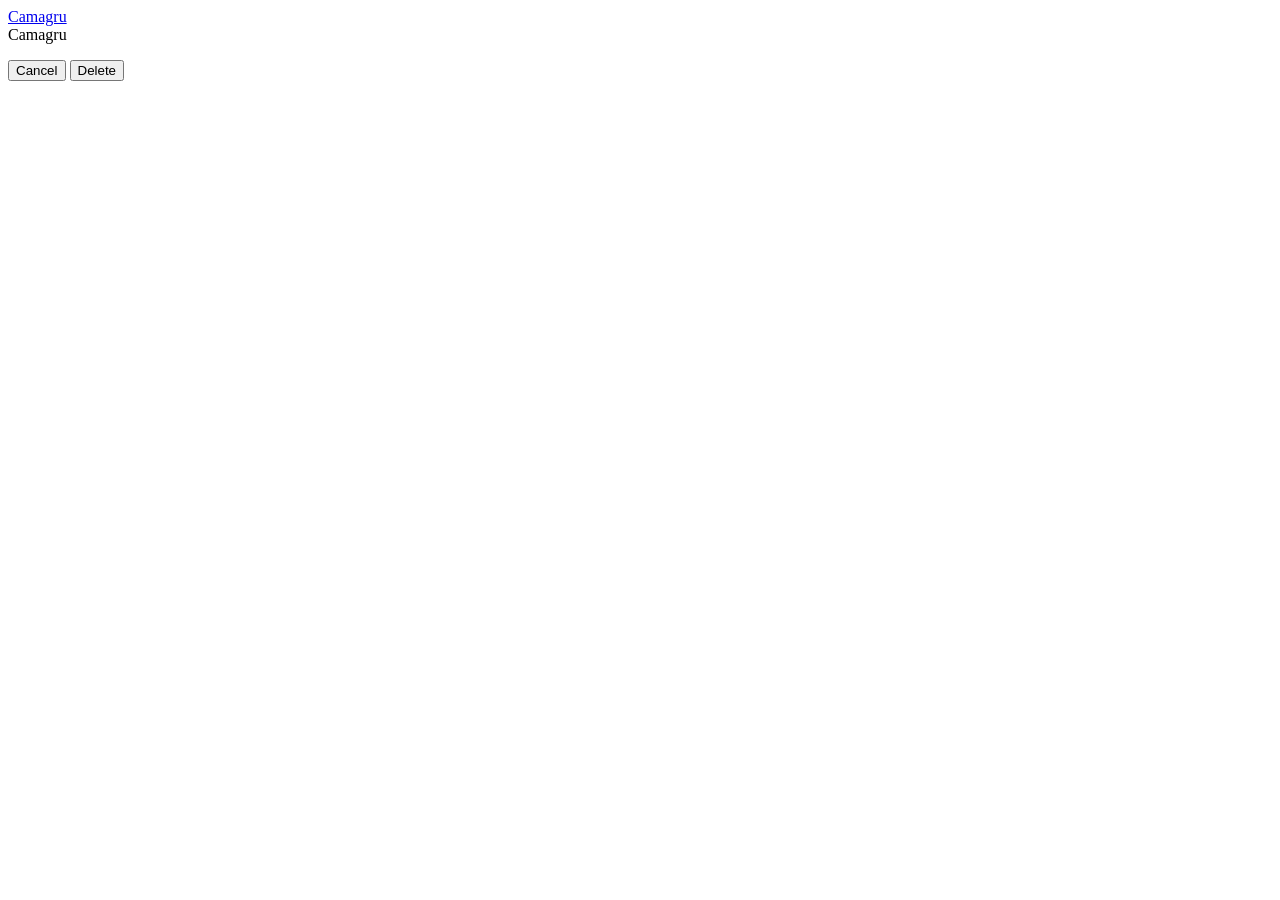
==== frontend/public/index.html @ ed5a0a44 "UI refresh like Instagram" ====
<!DOCTYPE html>
<html lang="en">

<head>
    <meta charset="UTF-8">
    <meta name="viewport" content="width=device-width, initial-scale=1.0">

    <title>Camagru</title>
    <link rel="preconnect" href="https://fonts.googleapis.com">
    <link rel="preconnect" href="https://fonts.gstatic.com" crossorigin>
    <link href="https://fonts.googleapis.com/css2?family=Caveat:wght@700&display=swap" rel="stylesheet">
    <link rel="stylesheet" href="/css/spectre.min.css">
    <link rel="stylesheet" href="/css/spectre-exp.min.css">
    <link rel="stylesheet" href="/css/spectre-icons.min.css">
    <link rel="stylesheet" href="/css/main.css">
</head>

<body>
    <aside class="sidebar">
        <a href="/list" onclick="navigate(event, 'list')" class="sidebar-brand" id="sidebar-brand">Camagru</a>
        <nav id="nav-links"></nav>
    </aside>
    <div class="app-main">
        <main id="content"></main>
        <footer class="footer">
            <span>Camagru</span>
        </footer>
    </div>

    <div id="modal-overlay" class="modal-overlay">
        <div class="modal">
            <p id="modal-text" class="modal-text"></p>
            <div class="modal-actions">
                <button id="modal-cancel" class="btn">Cancel</button>
                <button id="modal-confirm" class="btn btn-error">Delete</button>
            </div>
        </div>
    </div>

    <script src="/js/router.js"></script>
</body>

</html>
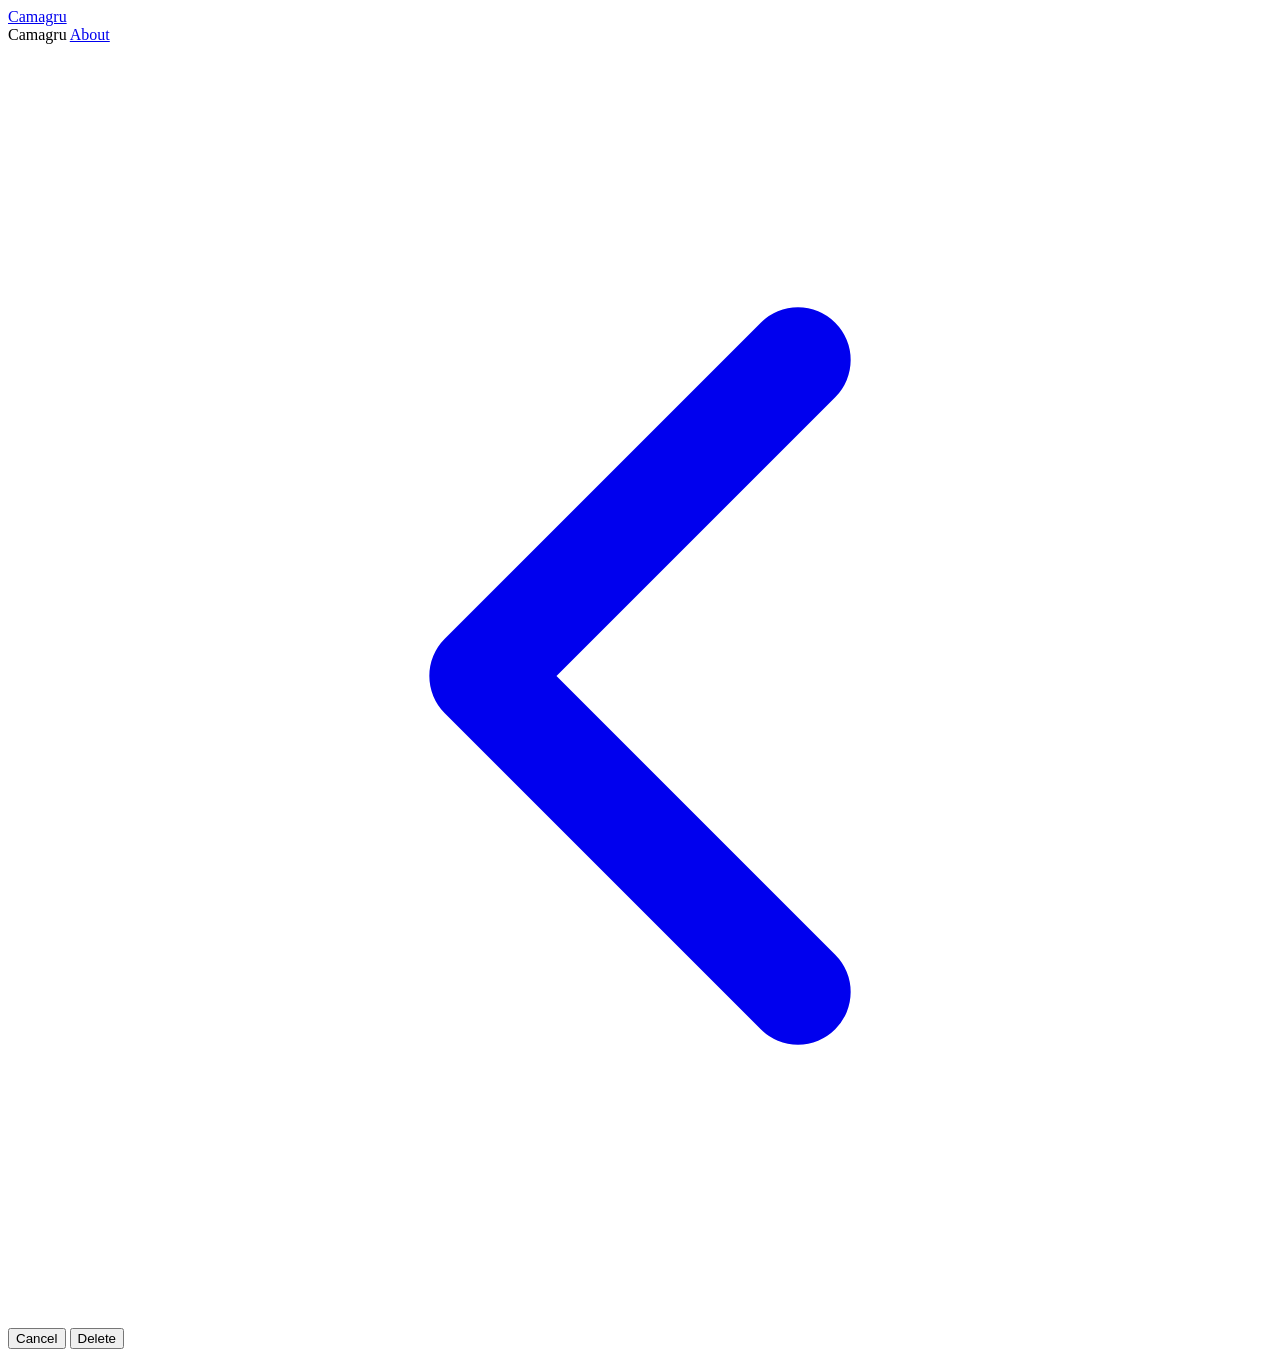
==== commit 6e6c399f: "Add about page, and style enchant" ====
--- a/frontend/public/index.html
+++ b/frontend/public/index.html
@@ -24,8 +24,13 @@
         <main id="content"></main>
         <footer class="footer">
             <span>Camagru</span>
+            <a href="/about" onclick="navigate(event, 'about')">About</a>
         </footer>
     </div>
+
+    <a id="auth-back" class="auth-back" href="/list" onclick="navigate(event, 'list')" aria-label="Back to gallery">
+        <svg viewBox="0 0 24 24" fill="none" stroke="currentColor" stroke-width="2" stroke-linecap="round" stroke-linejoin="round"><polyline points="15 18 9 12 15 6"/></svg>
+    </a>
 
     <div id="modal-overlay" class="modal-overlay">
         <div class="modal">
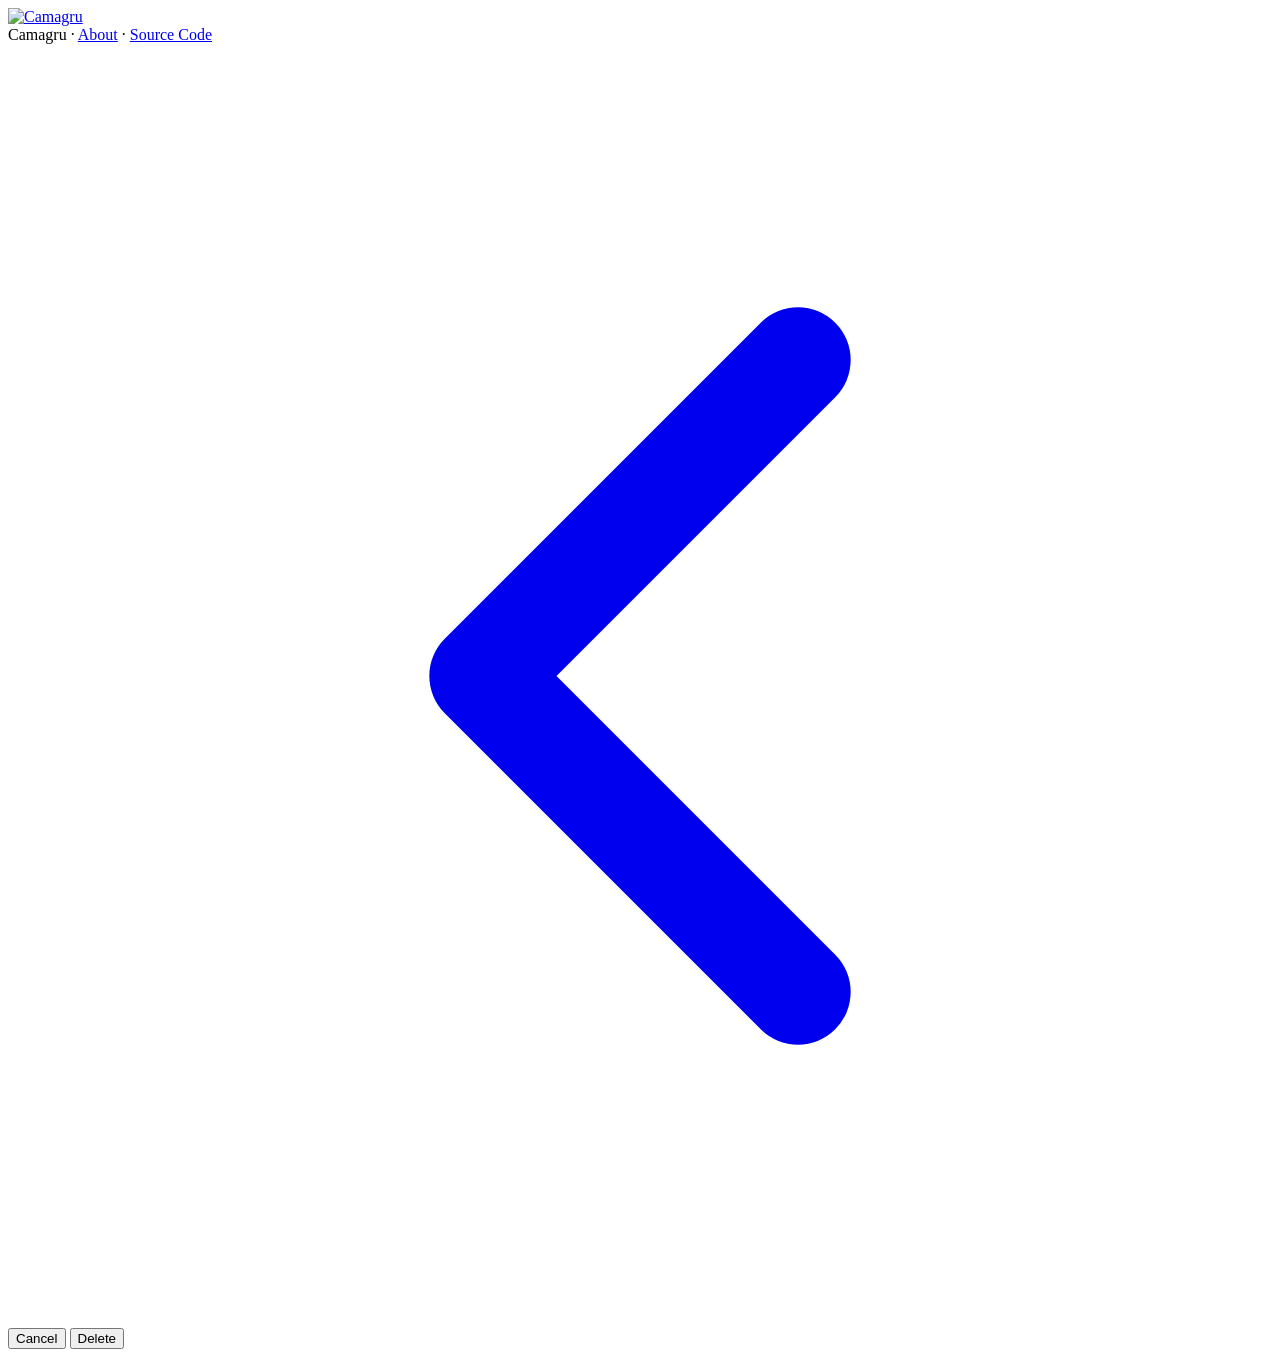
==== commit 7205acb8: "Fix confirm modal, add thumb icons, restyle logos/footer/upload, add logo" ====
--- a/frontend/public/index.html
+++ b/frontend/public/index.html
@@ -6,9 +6,6 @@
     <meta name="viewport" content="width=device-width, initial-scale=1.0">
 
     <title>Camagru</title>
-    <link rel="preconnect" href="https://fonts.googleapis.com">
-    <link rel="preconnect" href="https://fonts.gstatic.com" crossorigin>
-    <link href="https://fonts.googleapis.com/css2?family=Caveat:wght@700&display=swap" rel="stylesheet">
     <link rel="stylesheet" href="/css/spectre.min.css">
     <link rel="stylesheet" href="/css/spectre-exp.min.css">
     <link rel="stylesheet" href="/css/spectre-icons.min.css">
@@ -17,25 +14,30 @@
 
 <body>
     <aside class="sidebar">
-        <a href="/list" onclick="navigate(event, 'list')" class="sidebar-brand" id="sidebar-brand">Camagru</a>
+        <a href="/list" onclick="navigate(event, 'list')" class="sidebar-brand" id="sidebar-brand">
+            <img src="/img/camagru-ba.png" alt="Camagru">
+        </a>
         <nav id="nav-links"></nav>
     </aside>
     <div class="app-main">
         <main id="content"></main>
         <footer class="footer">
             <span>Camagru</span>
+            <span class="footer-sep">·</span>
             <a href="/about" onclick="navigate(event, 'about')">About</a>
+            <span class="footer-sep">·</span>
+            <a href="https://github.com/flphth/Camagru" target="_blank" rel="noopener">Source Code</a>
         </footer>
     </div>
 
-    <a id="auth-back" class="auth-back" href="/list" onclick="navigate(event, 'list')" aria-label="Back to gallery">
+    <a id="auth-back" class="auth-back" href="/list" onclick="navigate(event, 'list')" aria-label="Back">
         <svg viewBox="0 0 24 24" fill="none" stroke="currentColor" stroke-width="2" stroke-linecap="round" stroke-linejoin="round"><polyline points="15 18 9 12 15 6"/></svg>
     </a>
 
-    <div id="modal-overlay" class="modal-overlay">
-        <div class="modal">
-            <p id="modal-text" class="modal-text"></p>
-            <div class="modal-actions">
+    <div id="modal-overlay" class="confirm-overlay">
+        <div class="confirm-box">
+            <p id="modal-text" class="confirm-text"></p>
+            <div class="confirm-actions">
                 <button id="modal-cancel" class="btn">Cancel</button>
                 <button id="modal-confirm" class="btn btn-error">Delete</button>
             </div>
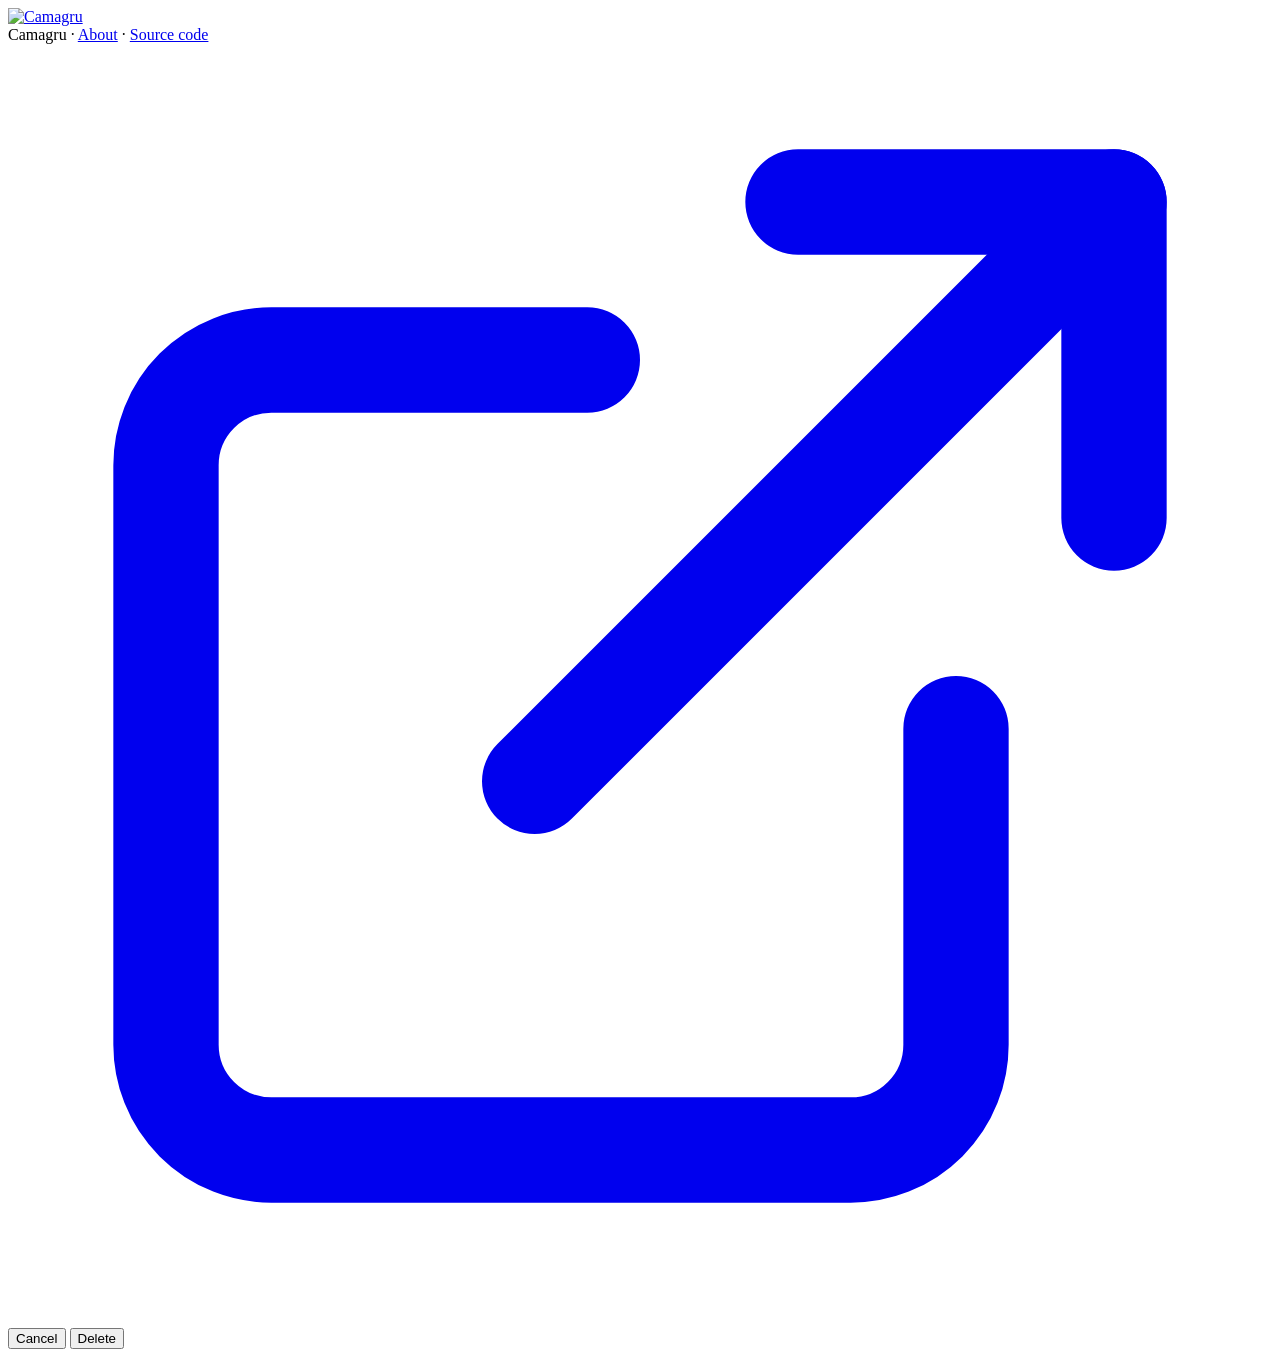
==== commit b627ef76: "Style update" ====
--- a/frontend/public/index.html
+++ b/frontend/public/index.html
@@ -26,13 +26,9 @@
             <span class="footer-sep">·</span>
             <a href="/about" onclick="navigate(event, 'about')">About</a>
             <span class="footer-sep">·</span>
-            <a href="https://github.com/flphth/Camagru" target="_blank" rel="noopener">Source Code</a>
+            <a href="https://github.com/flphth/Camagru" target="_blank" rel="noopener">Source code<svg class="ext-icon" viewBox="0 0 24 24" fill="none" stroke="currentColor" stroke-width="2" stroke-linecap="round" stroke-linejoin="round"><path d="M18 13v6a2 2 0 0 1-2 2H5a2 2 0 0 1-2-2V8a2 2 0 0 1 2-2h6"/><polyline points="15 3 21 3 21 9"/><line x1="10" y1="14" x2="21" y2="3"/></svg></a>
         </footer>
     </div>
-
-    <a id="auth-back" class="auth-back" href="/list" onclick="navigate(event, 'list')" aria-label="Back">
-        <svg viewBox="0 0 24 24" fill="none" stroke="currentColor" stroke-width="2" stroke-linecap="round" stroke-linejoin="round"><polyline points="15 18 9 12 15 6"/></svg>
-    </a>
 
     <div id="modal-overlay" class="confirm-overlay">
         <div class="confirm-box">
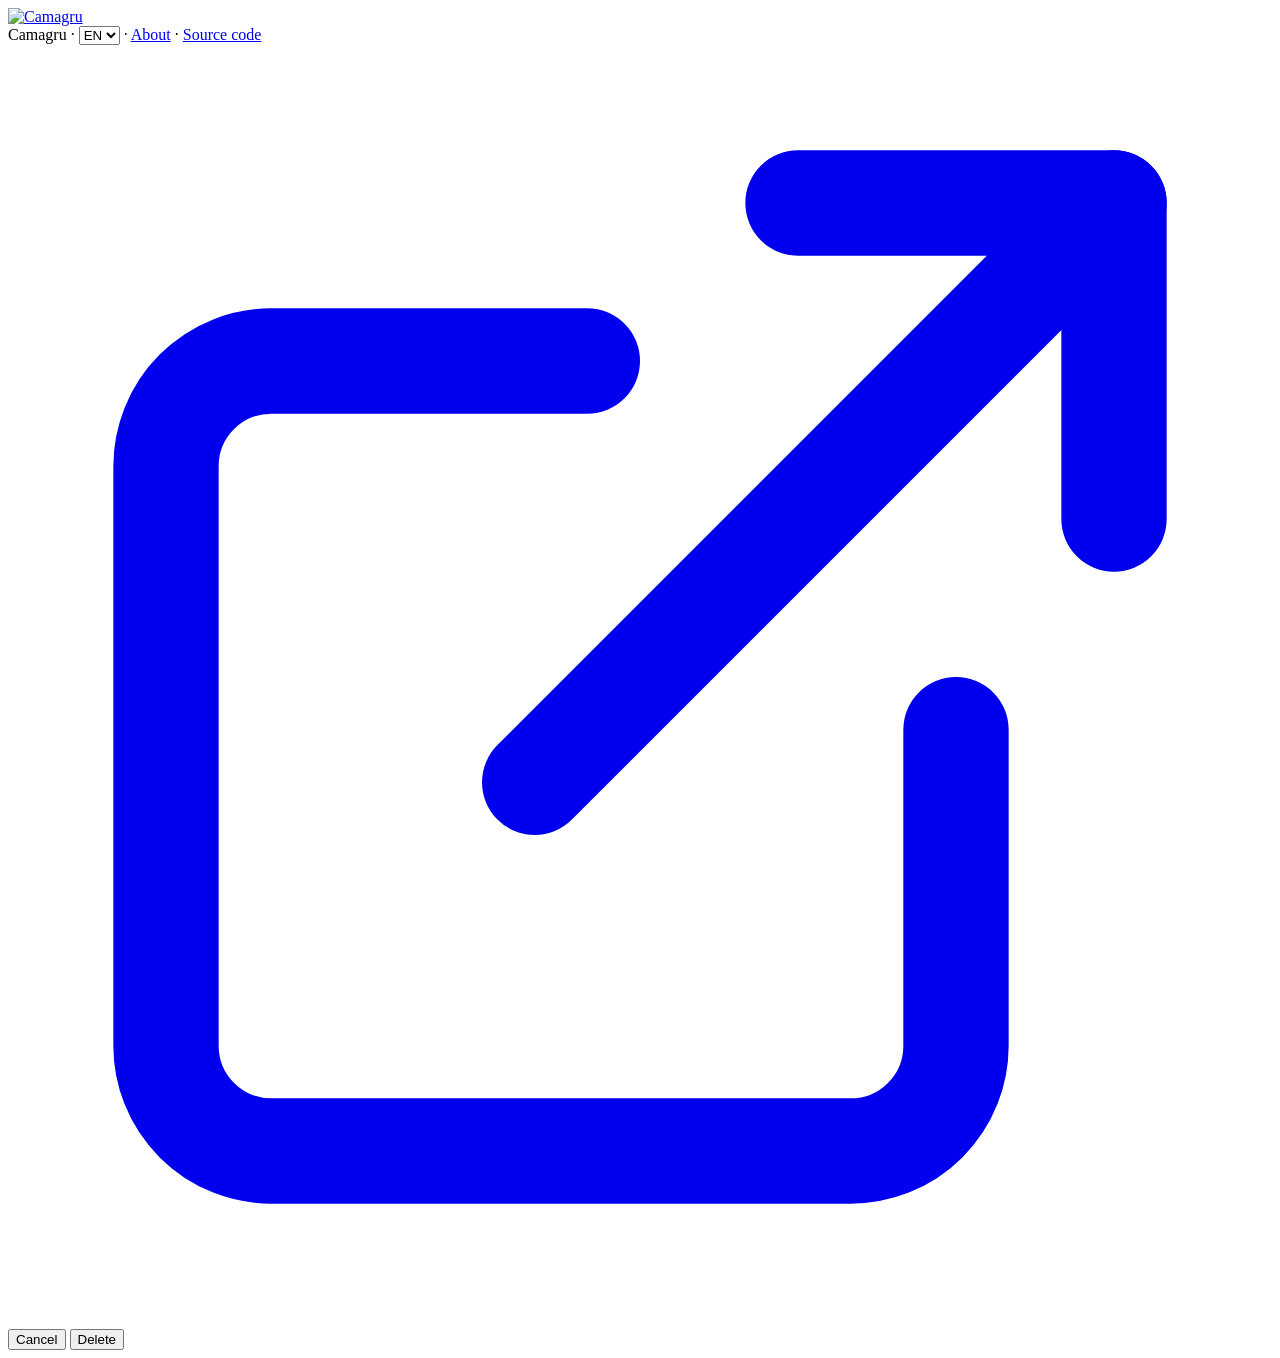
==== commit ae4af3f5: "Add i18 support (french)" ====
--- a/frontend/public/index.html
+++ b/frontend/public/index.html
@@ -24,9 +24,14 @@
         <footer class="footer">
             <span>Camagru</span>
             <span class="footer-sep">·</span>
-            <a href="/about" onclick="navigate(event, 'about')">About</a>
+            <select id="lang-select" class="lang-select" aria-label="Language">
+                <option value="en">EN</option>
+                <option value="fr">FR</option>
+            </select>
             <span class="footer-sep">·</span>
-            <a href="https://github.com/flphth/Camagru" target="_blank" rel="noopener">Source code<svg class="ext-icon" viewBox="0 0 24 24" fill="none" stroke="currentColor" stroke-width="2" stroke-linecap="round" stroke-linejoin="round"><path d="M18 13v6a2 2 0 0 1-2 2H5a2 2 0 0 1-2-2V8a2 2 0 0 1 2-2h6"/><polyline points="15 3 21 3 21 9"/><line x1="10" y1="14" x2="21" y2="3"/></svg></a>
+            <a href="/about" onclick="navigate(event, 'about')" data-i18n="footer.about">About</a>
+            <span class="footer-sep">·</span>
+            <a href="https://github.com/flphth/Camagru" target="_blank" rel="noopener"><span data-i18n="footer.source">Source code</span><svg class="ext-icon" viewBox="0 0 24 24" fill="none" stroke="currentColor" stroke-width="2" stroke-linecap="round" stroke-linejoin="round"><path d="M18 13v6a2 2 0 0 1-2 2H5a2 2 0 0 1-2-2V8a2 2 0 0 1 2-2h6"/><polyline points="15 3 21 3 21 9"/><line x1="10" y1="14" x2="21" y2="3"/></svg></a>
         </footer>
     </div>
 
@@ -34,12 +39,13 @@
         <div class="confirm-box">
             <p id="modal-text" class="confirm-text"></p>
             <div class="confirm-actions">
-                <button id="modal-cancel" class="btn">Cancel</button>
+                <button id="modal-cancel" class="btn" data-i18n="common.cancel">Cancel</button>
                 <button id="modal-confirm" class="btn btn-error">Delete</button>
             </div>
         </div>
     </div>
 
+    <script src="/js/i18n.js"></script>
     <script src="/js/router.js"></script>
 </body>
 
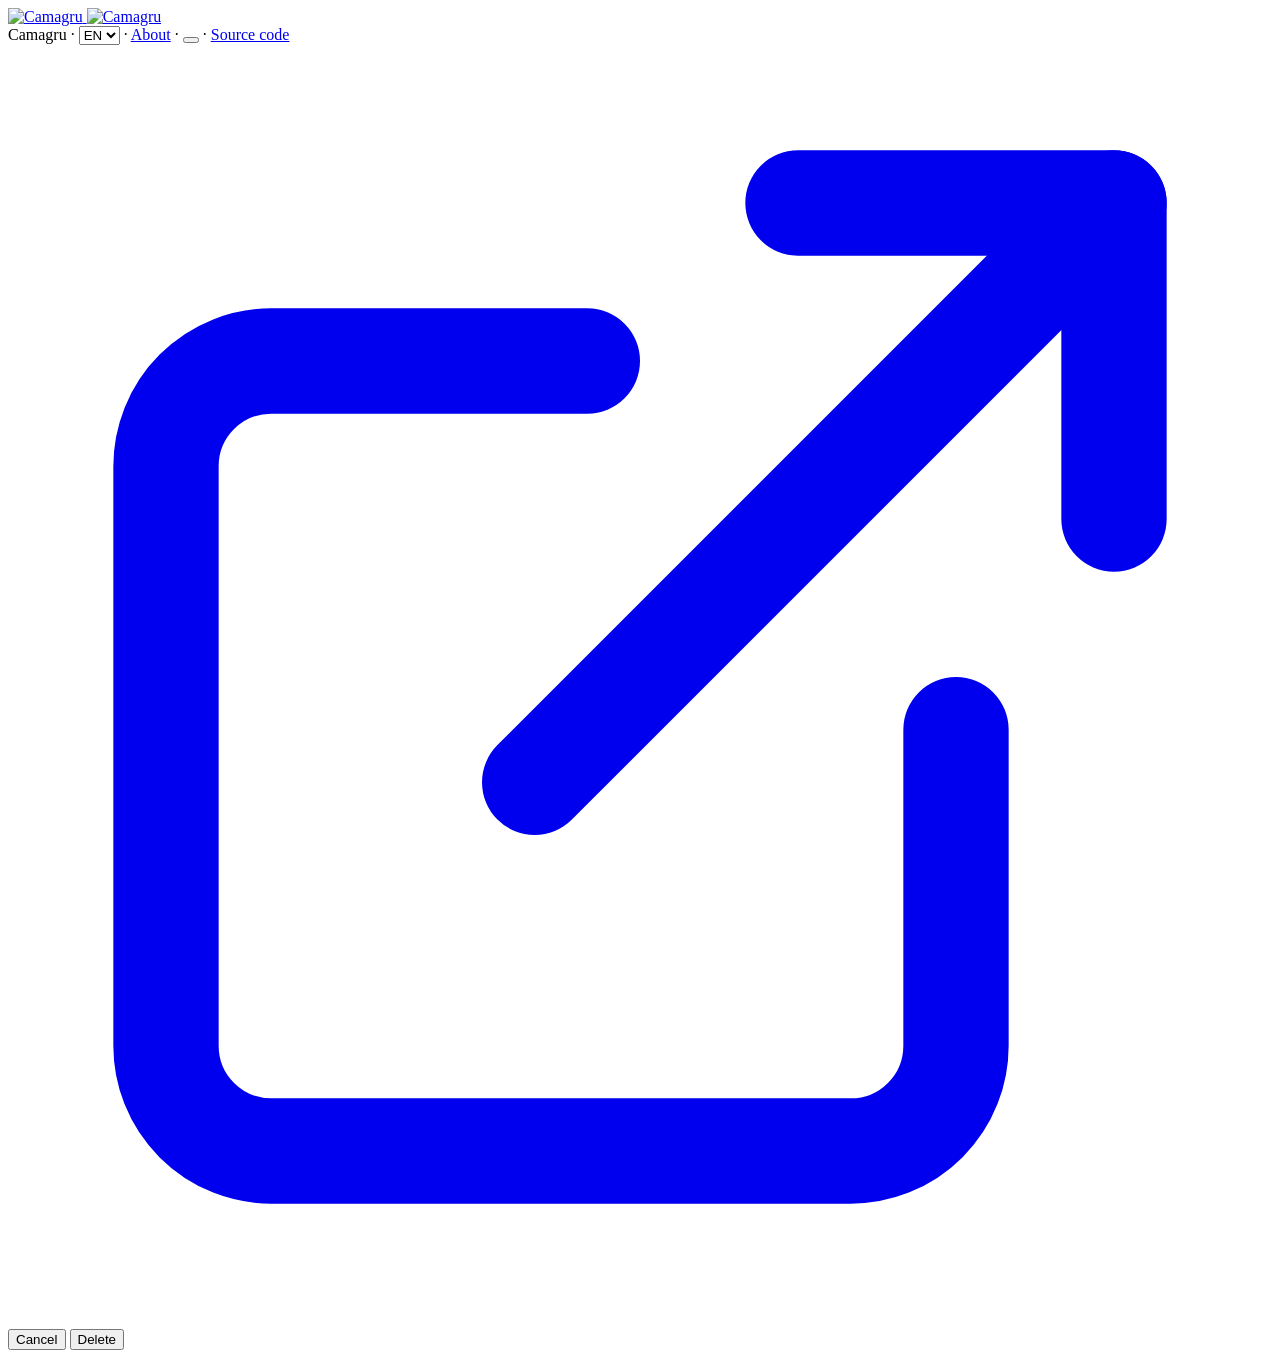
==== commit b9040c65: "Add darkmode" ====
--- a/frontend/public/index.html
+++ b/frontend/public/index.html
@@ -4,8 +4,20 @@
 <head>
     <meta charset="UTF-8">
     <meta name="viewport" content="width=device-width, initial-scale=1.0">
+    <base href="/">
+
+    <script>
+        // Apply the saved (or system-preferred) colour scheme before the first paint
+        try {
+            var savedTheme = localStorage.getItem('theme');
+            if (savedTheme === 'dark' || (!savedTheme && window.matchMedia('(prefers-color-scheme: dark)').matches)) {
+                document.documentElement.classList.add('dark');
+            }
+        } catch (e) {}
+    </script>
 
     <title>Camagru</title>
+    <link rel="icon" href="data:,">
     <link rel="stylesheet" href="/css/spectre.min.css">
     <link rel="stylesheet" href="/css/spectre-exp.min.css">
     <link rel="stylesheet" href="/css/spectre-icons.min.css">
@@ -15,7 +27,8 @@
 <body>
     <aside class="sidebar">
         <a href="/list" onclick="navigate(event, 'list')" class="sidebar-brand" id="sidebar-brand">
-            <img src="/img/camagru-ba.png" alt="Camagru">
+            <img src="/img/camagru-ba.png" alt="Camagru" class="brand-light">
+            <img src="/img/camagru-wh.png" alt="Camagru" class="brand-dark">
         </a>
         <nav id="nav-links"></nav>
     </aside>
@@ -30,6 +43,8 @@
             </select>
             <span class="footer-sep">·</span>
             <a href="/about" onclick="navigate(event, 'about')" data-i18n="footer.about">About</a>
+            <span class="footer-sep">·</span>
+            <button id="theme-toggle" class="theme-toggle" type="button" aria-label="Toggle dark mode"></button>
             <span class="footer-sep">·</span>
             <a href="https://github.com/flphth/Camagru" target="_blank" rel="noopener"><span data-i18n="footer.source">Source code</span><svg class="ext-icon" viewBox="0 0 24 24" fill="none" stroke="currentColor" stroke-width="2" stroke-linecap="round" stroke-linejoin="round"><path d="M18 13v6a2 2 0 0 1-2 2H5a2 2 0 0 1-2-2V8a2 2 0 0 1 2-2h6"/><polyline points="15 3 21 3 21 9"/><line x1="10" y1="14" x2="21" y2="3"/></svg></a>
         </footer>
